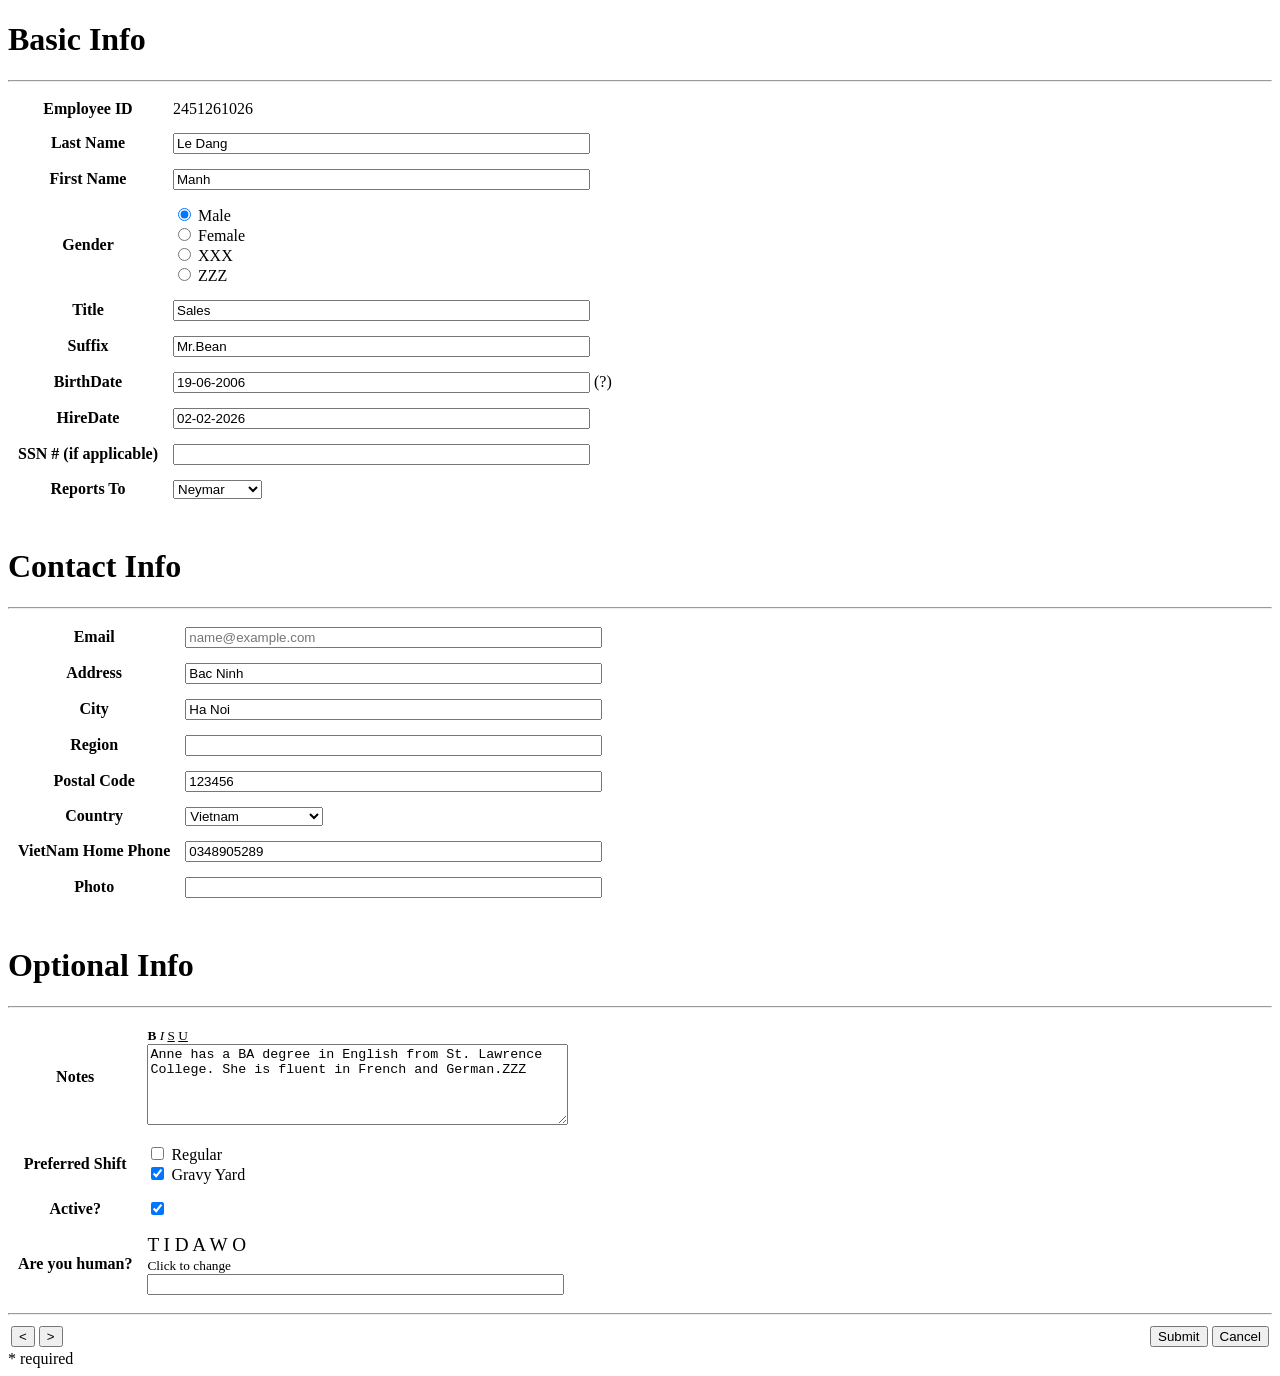
==== BTTH_01/bai04.html @ 5d26fdb6 "update all files" ====
<!DOCTYPE html>
<html>
<head>
    <meta charset="UTF-8">
    <meta name="viewport" content="width=device-width, initial-scale=1.0">
    <title>Document</title>
</head>
<body>
    <form>
        <h1>Basic Info</h1>
        <hr> 
        <table border="0" cellpadding="5" cellspacing="5">
            <tr>
                <th>Employee ID</th>
                <td>2451261026</td>
            </tr>
            <tr>
                <th>Last Name</th>
                <td><input type="text" value="Le Dang" size="50"></td>
            </tr>
            <tr>
                <th>First Name</th>
                <td><input type="text" value="Manh" size="50"></td>
            </tr>
            <tr>
                <th>Gender</th>
                <td>
                    <input type="radio" name="gender" checked> Male 
                    <br>
                    <input type="radio" name="gender"> Female 
                    <br>
                    <input type="radio" name="gender"> XXX 
                    <br>
                    <input type="radio" name="gender"> ZZZ
                </td>
            </tr>
            <tr>
                <th>Title</th>
                <td><input type="text" value="Sales" size="50"></td>
            </tr>
            <tr>
                <th>Suffix</th>
                <td><input type="text" value="Mr.Bean" size="50"></td>
            </tr>
            <tr>
                <th>BirthDate</th>
                <td><input type="text" value="19-06-2006" size="50"> (?)</td>
            </tr>
            <tr>
                <th>HireDate</th>
                <td><input type="text" value="02-02-2026" size="50"></td>
            </tr>
            <tr>
                <th>SSN # (if applicable)</th>
                <td><input type="text" size="50"></td>
            </tr>
            <tr>
                <th>Reports To</th>
                <td>
                    <select>
                        <option>Buchanan</option>
                        <option>ManhManh</option>
                        <option>Messi</option>
                        <option selected>Neymar</option>
                    </select>
                </td>
            </tr>
        </table>
        <br>
        <h1>Contact Info</h1>
        <hr>
        <table border="0" cellpadding="5" cellspacing="5">
            <tr>
                <th>Email</th>
                <td><input type="text" placeholder="name@example.com" size="50"></td>
            </tr>
            <tr>
                <th>Address</th>
                <td><input type="text" value="Bac Ninh" size="50"></td>
            </tr>
            <tr>
                <th>City</th>
                <td><input type="text" value="Ha Noi" size="50"></td>
            </tr>
            <tr>
                <th>Region</th>
                <td><input type="text" size="50"></td>
            </tr>
            <tr>
                <th>Postal Code</th>
                <td><input type="text" value="123456" size="50"></td>
            </tr>
            <tr>
                <th>Country</th>
                <td>
                    <select>
                        <option>Russian Federation</option>
                        <option>Spain</option>
                        <option selected>Vietnam</option>
                        <option>United Kingdom</option>
                    </select>
                </td>
            </tr>
            <tr>
                <th>VietNam Home Phone</th>
                <td><input type="text" value="0348905289" size="50"></td>
            </tr>
            <tr>
                <th>Photo</th>
                <td><input type="text" value="" size="50"></td>
            </tr>
        </table>
        <br>
        <h1>Optional Info</h1>
        <hr>
        <table border="0" cellpadding="5" cellspacing="5">
            <tr>
                <th>Notes</th>
                <td>
                    <small><b>B</b> <i>I</i> <u>S</u> <u>U</u></small>
                    <br>
                    <textarea rows="5" cols="50">Anne has a BA degree in English from St. Lawrence College. She is fluent in French and German.ZZZ</textarea>
                </td>
            </tr>
            <tr>
                <th>Preferred Shift</th>
                <td>
                    <input type="checkbox"> Regular <br>
                    <input type="checkbox" checked> Gravy Yard
                </td>
            </tr>
            <tr>
                <th>Active?</th>
                <td><input type="checkbox" checked></td>
            </tr>
            <tr>
                <th>Are you human?</th>
                <td>
                    <big>T I D A W O</big>
                    <br>
                    <small>Click to change</small>
                    <br>
                    <input type="text" size="50">
                </td>
            </tr>
        </table>
        <table width="100%" border="0"> 
        <hr>
            <tr>
                <td align="left">
                    <button type="button"><</button>
                    <button type="button">></button>
                </td>
                <td align="right">
                    <button type="submit">Submit</button>
                    <button type="reset">Cancel</button>
                </td>
            </tr>
        </table>
        <div>* required</div>
    </form>
</body>
</html>
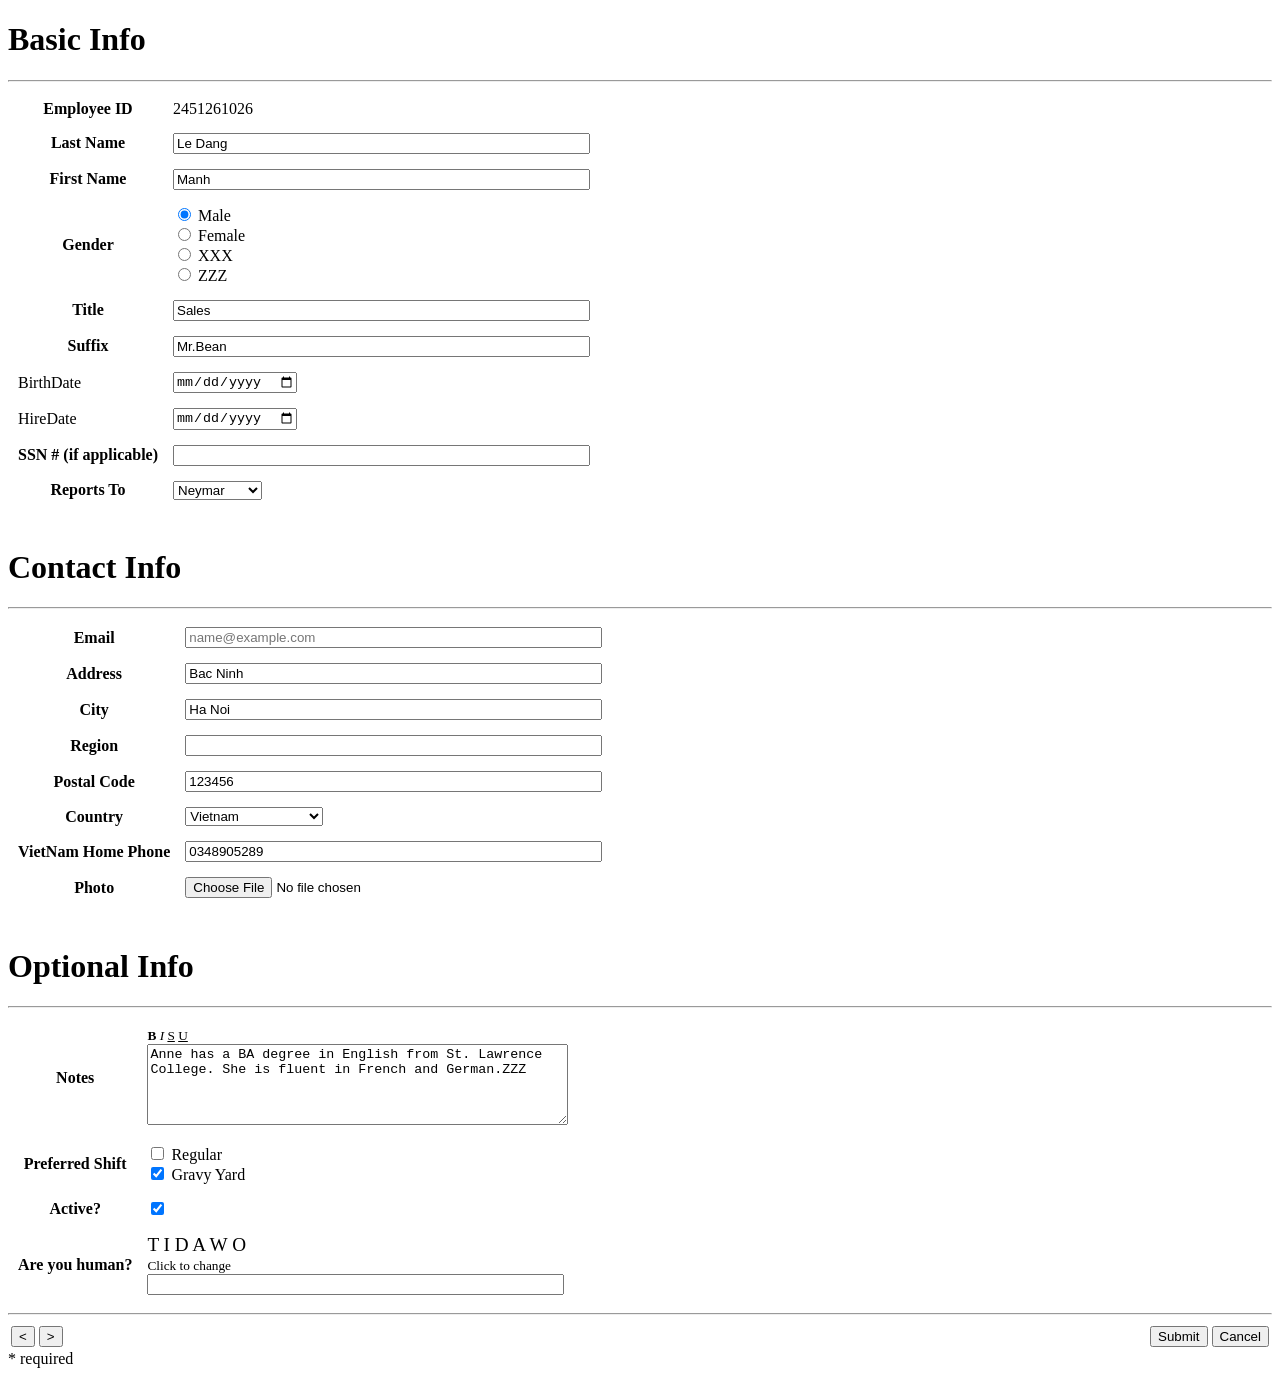
==== commit c9e925fb: "Update all files" ====
--- a/BTTH_01/bai04.html
+++ b/BTTH_01/bai04.html
@@ -43,12 +43,12 @@
                 <td><input type="text" value="Mr.Bean" size="50"></td>
             </tr>
             <tr>
-                <th>BirthDate</th>
-                <td><input type="text" value="19-06-2006" size="50"> (?)</td>
+                <td>BirthDate</td>
+                <td><input type="date" placeholder="yyyy-mm-dd 00:00:00"></td>
             </tr>
             <tr>
-                <th>HireDate</th>
-                <td><input type="text" value="02-02-2026" size="50"></td>
+                <td>HireDate</td>
+                <td><input type="date" placeholder="yyyy-mm-dd 00:00:00"></td>
             </tr>
             <tr>
                 <th>SSN # (if applicable)</th>
@@ -107,7 +107,7 @@
             </tr>
             <tr>
                 <th>Photo</th>
-                <td><input type="text" value="" size="50"></td>
+                <td><input type="file" value="" size="50"></td>
             </tr>
         </table>
         <br>
